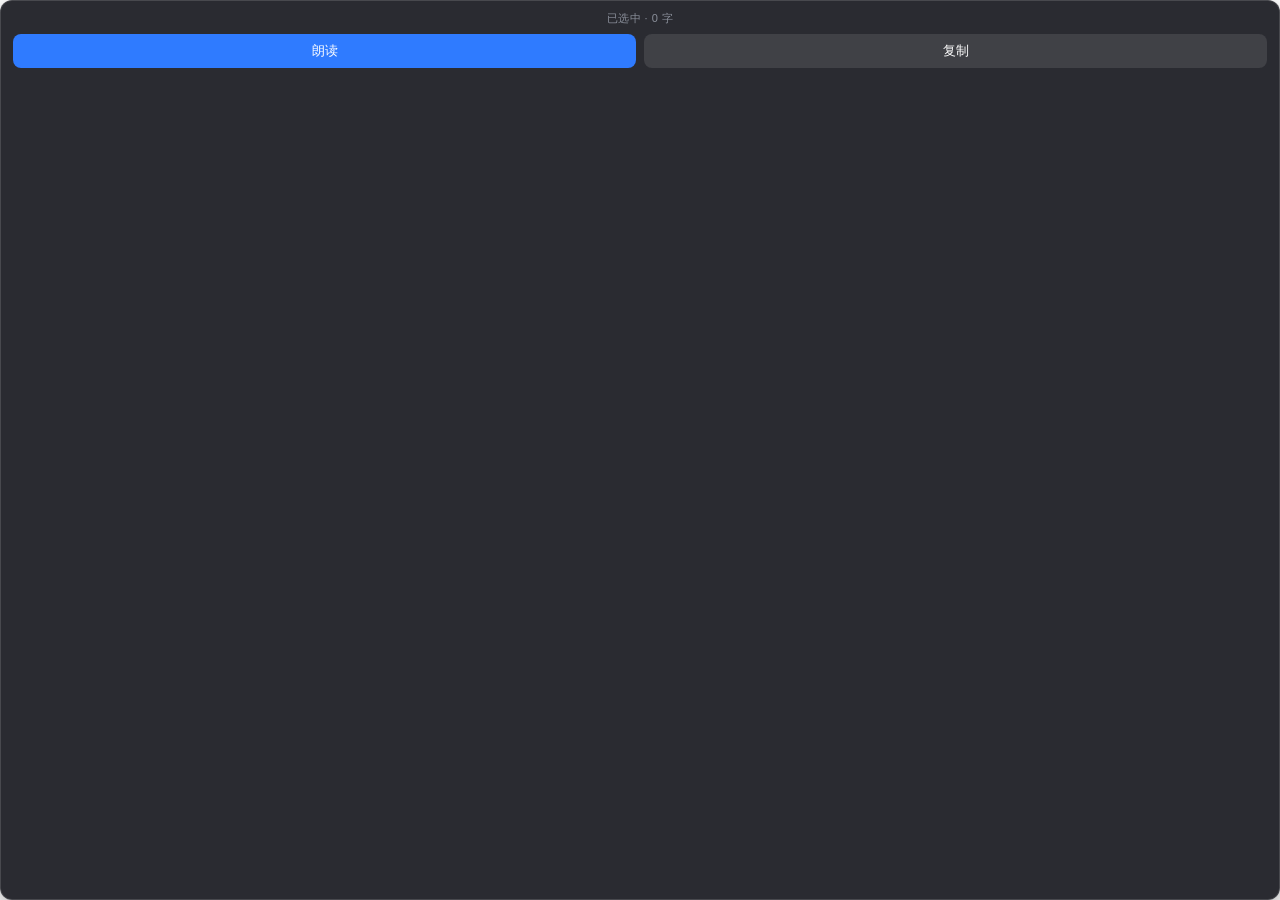
==== assets/web/floater.html @ 40645547 "悬浮框抓取+面板退出修复: 新增floater窗口, 抓取不再锁死面板(双击可唤出), 面板退出按钮绑定quit命令" ====
<!DOCTYPE html>
<html lang="zh-CN">
<head>
<meta charset="UTF-8">
<meta name="viewport" content="width=device-width, initial-scale=1.0">
<title>Floater</title>
<style>
  * { margin: 0; padding: 0; box-sizing: border-box; -webkit-user-select: none; user-select: none; }
  html, body { width: 100%; height: 100%; background: transparent; overflow: hidden;
    font-family: "Microsoft YaHei", "PingFang SC", sans-serif; }
  #box {
    position: fixed; inset: 0;
    background: rgba(24, 26, 32, 0.92);
    border: 1px solid rgba(255, 255, 255, 0.14);
    border-radius: 12px;
    box-shadow: 0 8px 24px rgba(0, 0, 0, 0.35);
    display: flex; flex-direction: column;
    padding: 10px 12px;
    gap: 8px;
  }
  #title { font-size: 11px; color: #8a8f9a; text-align: center; letter-spacing: 0.5px; }
  #actions { display: flex; gap: 8px; }
  .btn {
    flex: 1; padding: 8px 0; border: none; border-radius: 8px;
    font-size: 13px; cursor: pointer; color: #fff;
    background: rgba(255, 255, 255, 0.10);
    transition: background 0.15s;
  }
  .btn:hover { background: rgba(255, 255, 255, 0.20); }
  .btn:active { background: rgba(255, 255, 255, 0.26); }
  #btn-read { background: #2f7bff; }
  #btn-read:hover { background: #3d86ff; }
</style>
</head>
<body>
<div id="box">
  <div id="title">已选中 · <span id="count">0</span> 字</div>
  <div id="actions">
    <button id="btn-read" class="btn">朗读</button>
    <button id="btn-copy" class="btn">复制</button>
  </div>
</div>
<script type="module" src="floater.js"></script>
</body>
</html>
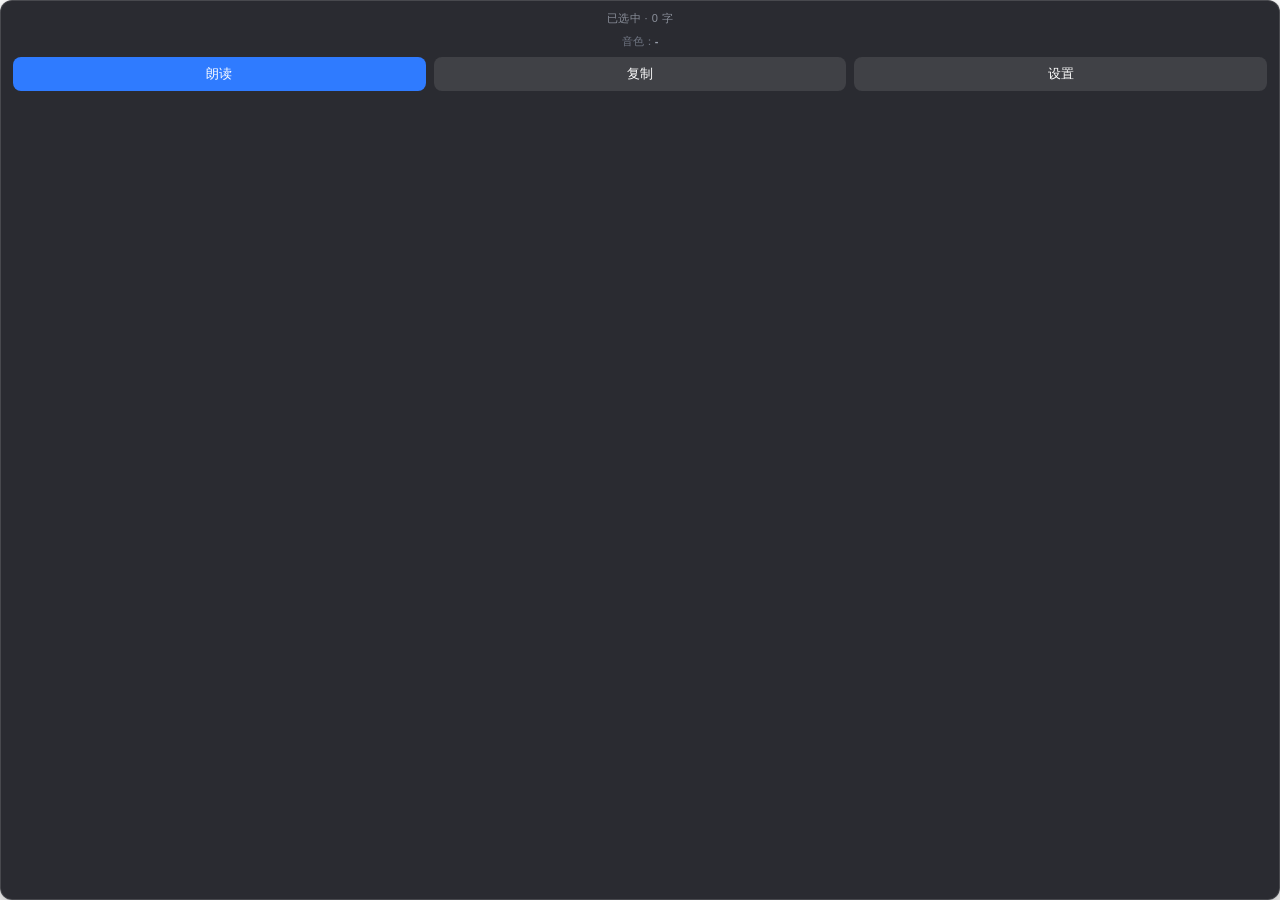
==== commit 7b8f0ff9: "面板-悬浮框联动+grabber事件驱动重构: 悬浮框显示当前音色并可呼出面板设置, 抓取时面板退作后台设置, grabber改为UIA事件+剪贴板监听的无鼠标监控方案" ====
--- a/assets/web/floater.html
+++ b/assets/web/floater.html
@@ -19,6 +19,11 @@
     gap: 8px;
   }
   #title { font-size: 11px; color: #8a8f9a; text-align: center; letter-spacing: 0.5px; }
+  #voice-line {
+    font-size: 11px; color: #6f7582; text-align: center;
+    white-space: nowrap; overflow: hidden; text-overflow: ellipsis;
+  }
+  #voice-line b { color: #9aa0ad; font-weight: 600; }
   #actions { display: flex; gap: 8px; }
   .btn {
     flex: 1; padding: 8px 0; border: none; border-radius: 8px;
@@ -35,9 +40,11 @@
 <body>
 <div id="box">
   <div id="title">已选中 · <span id="count">0</span> 字</div>
+  <div id="voice-line">音色：<b id="voice">-</b></div>
   <div id="actions">
     <button id="btn-read" class="btn">朗读</button>
     <button id="btn-copy" class="btn">复制</button>
+    <button id="btn-settings" class="btn">设置</button>
   </div>
 </div>
 <script type="module" src="floater.js"></script>
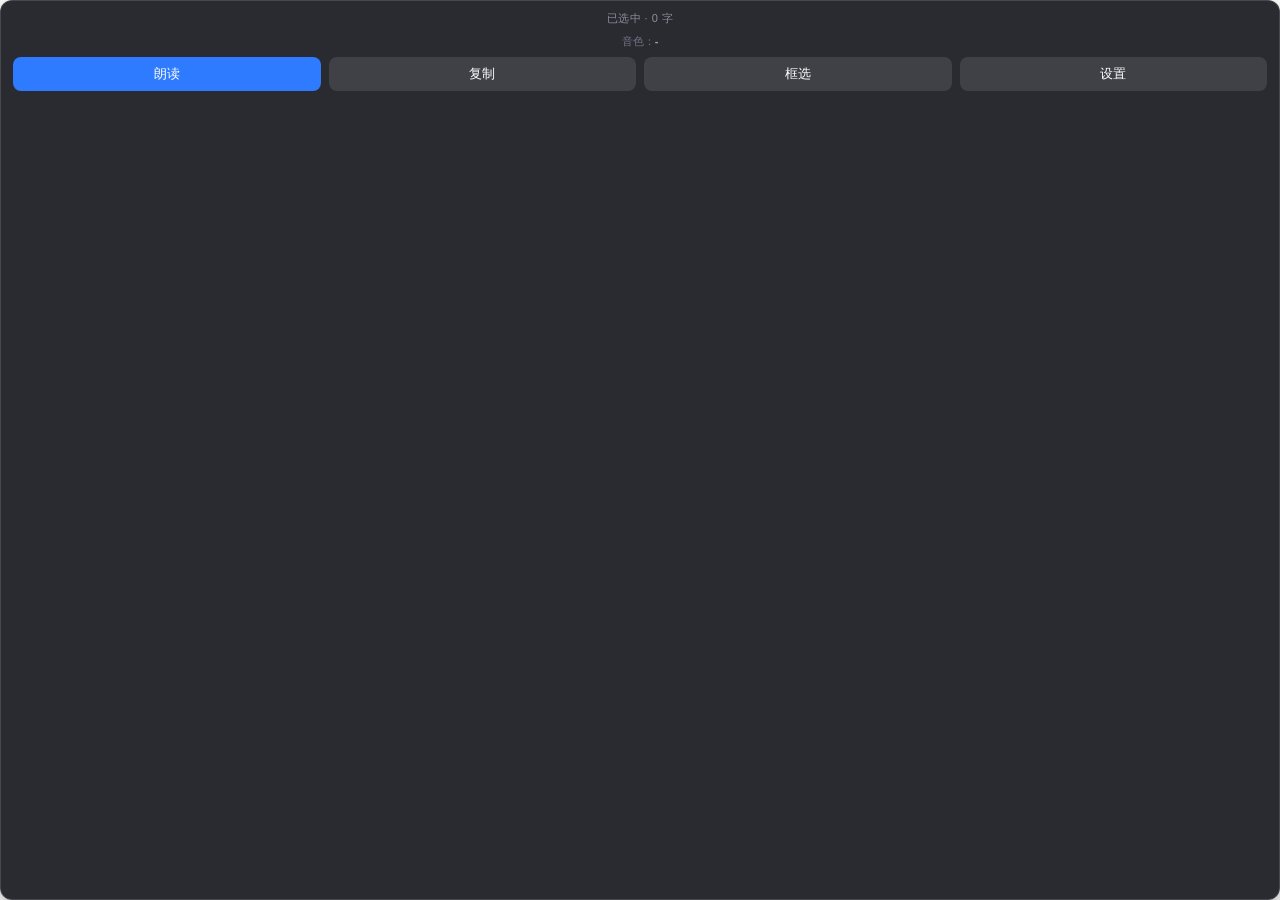
==== commit e4d1249e: "抓取增强+乱跳修复: 新增selread主动读取/clipwatch剪贴板监听/框选OCR命令, Chromium类应用过滤噪音选区事件(未选中不再误弹)" ====
--- a/assets/web/floater.html
+++ b/assets/web/floater.html
@@ -44,6 +44,7 @@
   <div id="actions">
     <button id="btn-read" class="btn">朗读</button>
     <button id="btn-copy" class="btn">复制</button>
+    <button id="btn-crop" class="btn">框选</button>
     <button id="btn-settings" class="btn">设置</button>
   </div>
 </div>
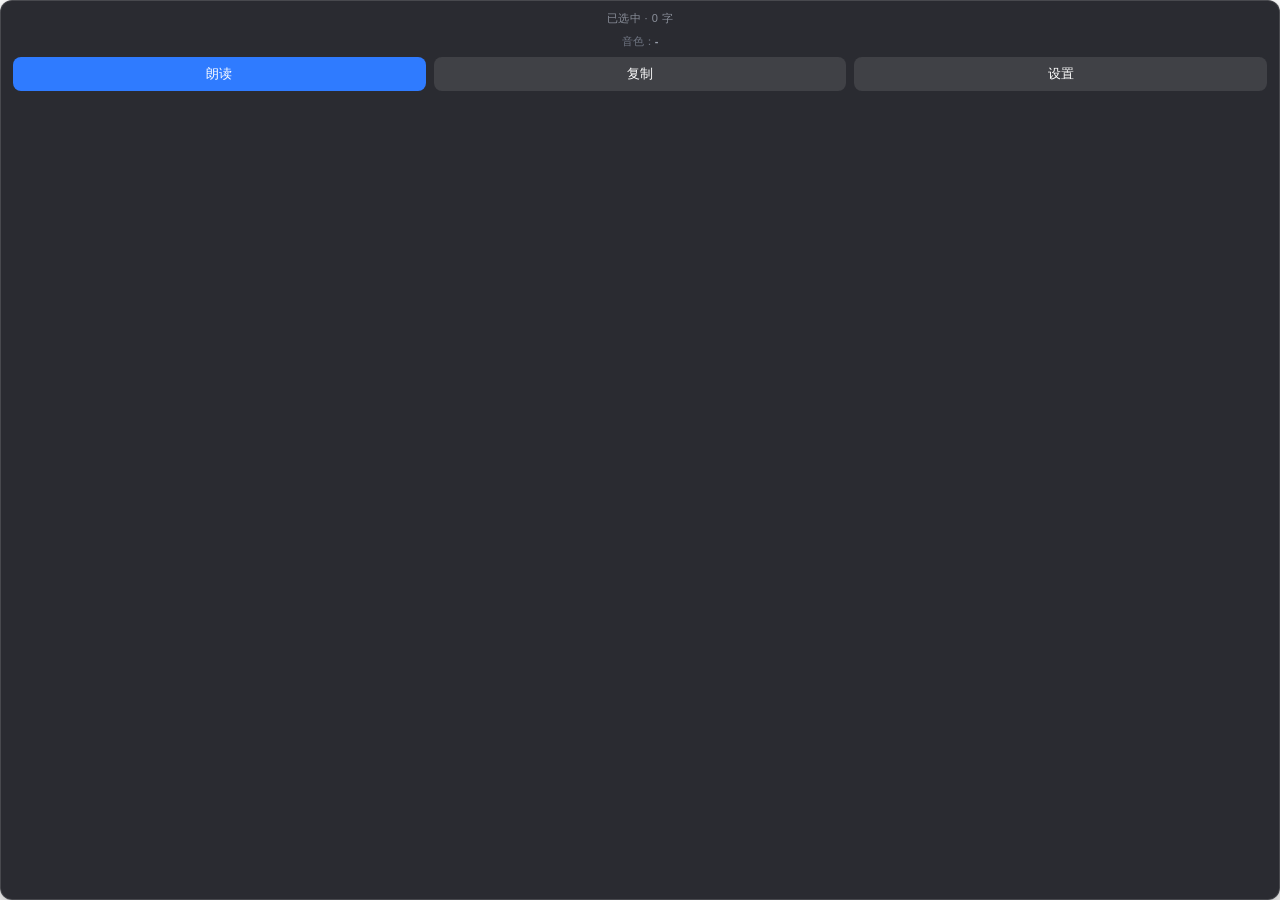
==== commit ee715853: "跳过注入管理改内联下拉框: 常驻选取窗口+释放所选, 删除拖放区与弹窗; 修复面板__TAURI__注入时序(panel-ready顶层广播); 停止与抓取互斥; 朗读悬浮框去掉框选按钮; 清理诊断代" ====
--- a/assets/web/floater.html
+++ b/assets/web/floater.html
@@ -44,7 +44,6 @@
   <div id="actions">
     <button id="btn-read" class="btn">朗读</button>
     <button id="btn-copy" class="btn">复制</button>
-    <button id="btn-crop" class="btn">框选</button>
     <button id="btn-settings" class="btn">设置</button>
   </div>
 </div>
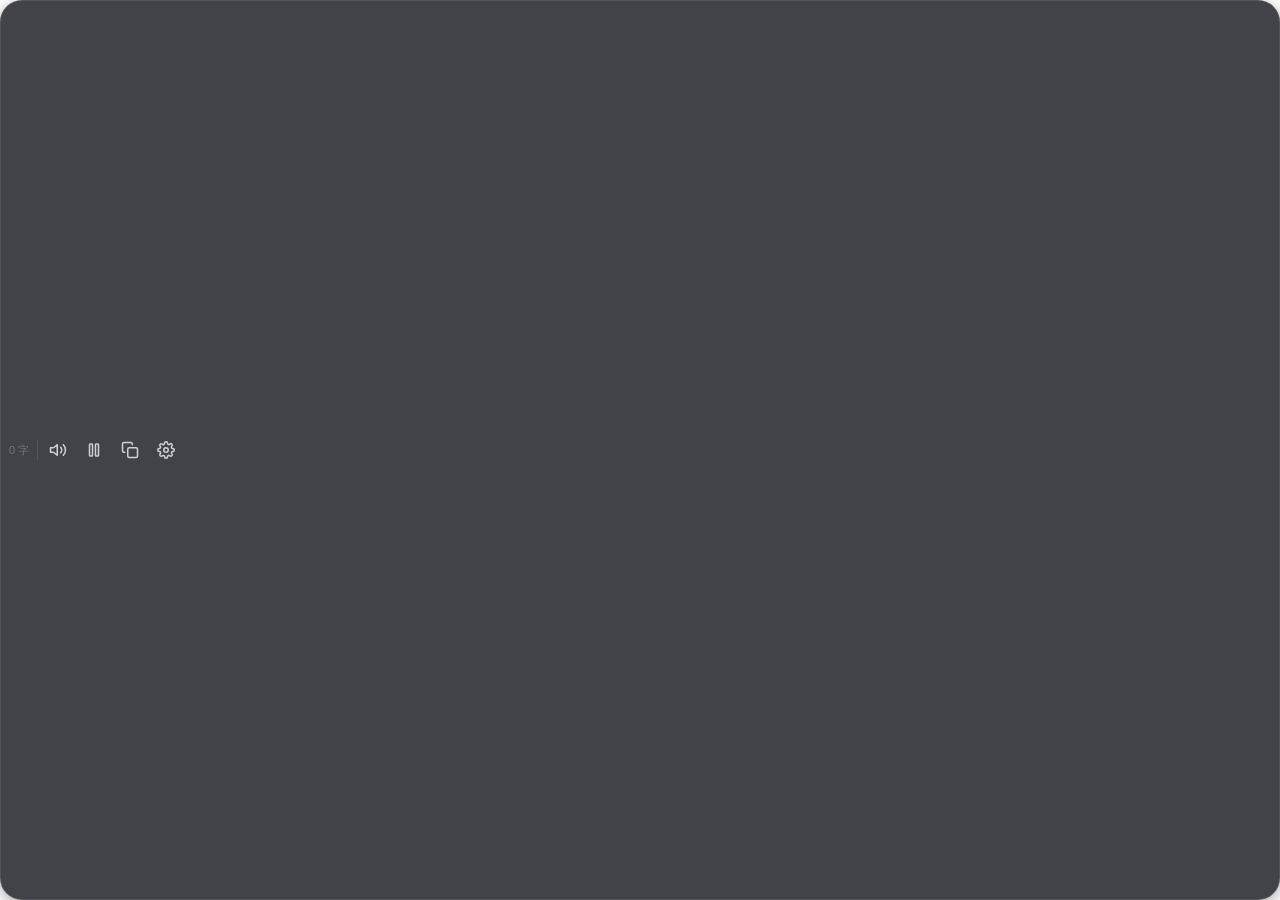
==== commit 448428d5: "悬浮框改为透明胶囊式(340x44图标按钮、深色半透明背景、可拖动) + 面板/悬浮框窗口透明化并关闭阴影; 进度条代码(逻辑+CSS+HTML)保留为注释以防误删" ====
--- a/assets/web/floater.html
+++ b/assets/web/floater.html
@@ -8,44 +8,63 @@
   * { margin: 0; padding: 0; box-sizing: border-box; -webkit-user-select: none; user-select: none; }
   html, body { width: 100%; height: 100%; background: transparent; overflow: hidden;
     font-family: "Microsoft YaHei", "PingFang SC", sans-serif; }
-  #box {
+  body::before {
+    content: ''; position: fixed; inset: 0;
+    background: rgba(30, 32, 38, 0.84);
+    border-radius: 22px;
+    pointer-events: none;
+  }
+  #bar {
     position: fixed; inset: 0;
-    background: rgba(24, 26, 32, 0.92);
-    border: 1px solid rgba(255, 255, 255, 0.14);
-    border-radius: 12px;
-    box-shadow: 0 8px 24px rgba(0, 0, 0, 0.35);
-    display: flex; flex-direction: column;
-    padding: 10px 12px;
-    gap: 8px;
+    display: flex; align-items: center;
+    border: 1px solid rgba(255, 255, 255, 0.10);
+    border-radius: 22px;
+    box-shadow: 0 4px 16px rgba(0, 0, 0, 0.35);
+    padding: 0 4px;
+    gap: 0;
   }
-  #title { font-size: 11px; color: #8a8f9a; text-align: center; letter-spacing: 0.5px; }
-  #voice-line {
-    font-size: 11px; color: #6f7582; text-align: center;
-    white-space: nowrap; overflow: hidden; text-overflow: ellipsis;
+  .btn {
+    width: 36px; height: 36px;
+    border: none; border-radius: 8px;
+    cursor: pointer;
+    background: transparent;
+    display: flex; align-items: center; justify-content: center;
+    transition: background 0.12s;
   }
-  #voice-line b { color: #9aa0ad; font-weight: 600; }
-  #actions { display: flex; gap: 8px; }
-  .btn {
-    flex: 1; padding: 8px 0; border: none; border-radius: 8px;
-    font-size: 13px; cursor: pointer; color: #fff;
+  .btn:hover { background: rgba(255, 255, 255, 0.10); }
+  .btn:active { background: rgba(255, 255, 255, 0.16); }
+  .btn svg { width: 18px; height: 18px; fill: none; stroke: #d0d2d6; stroke-width: 2; stroke-linecap: round; stroke-linejoin: round; }
+  .btn:hover svg { stroke: #fff; }
+  .sep {
+    width: 1px; height: 20px;
     background: rgba(255, 255, 255, 0.10);
-    transition: background 0.15s;
+    margin: 0 2px;
   }
-  .btn:hover { background: rgba(255, 255, 255, 0.20); }
-  .btn:active { background: rgba(255, 255, 255, 0.26); }
-  #btn-read { background: #2f7bff; }
-  #btn-read:hover { background: #3d86ff; }
+  #info {
+    font-size: 11px; color: #6f7582;
+    padding: 0 6px 0 4px;
+    white-space: nowrap;
+  }
+  #btn-pause.active svg { stroke: #f0b429; }
 </style>
 </head>
 <body>
-<div id="box">
-  <div id="title">已选中 · <span id="count">0</span> 字</div>
-  <div id="voice-line">音色：<b id="voice">-</b></div>
-  <div id="actions">
-    <button id="btn-read" class="btn">朗读</button>
-    <button id="btn-copy" class="btn">复制</button>
-    <button id="btn-settings" class="btn">设置</button>
-  </div>
+<div id="bar">
+  <div id="info"><span id="count">0</span> 字</div>
+  <div class="sep"></div>
+  <button id="btn-read" class="btn" title="朗读">
+    <svg viewBox="0 0 24 24"><path d="M11 5L6 9H2v6h4l5 4V5z"/><path d="M19.07 4.93a10 10 0 0 1 0 14.14M15.54 8.46a5 5 0 0 1 0 7.07"/></svg>
+  </button>
+  <button id="btn-pause" class="btn" title="暂停">
+    <svg id="pause-icon" viewBox="0 0 24 24"><rect x="6" y="4" width="4" height="16" rx="1"/><rect x="14" y="4" width="4" height="16" rx="1"/></svg>
+    <svg id="play-icon" viewBox="0 0 24 24" style="display:none"><polygon points="6 5 20 12 6 19 6 5"/></svg>
+  </button>
+  <button id="btn-copy" class="btn" title="复制">
+    <svg viewBox="0 0 24 24"><rect x="9" y="9" width="13" height="13" rx="2"/><path d="M5 15H4a2 2 0 0 1-2-2V4a2 2 0 0 1 2-2h9a2 2 0 0 1 2 2v1"/></svg>
+  </button>
+  <button id="btn-settings" class="btn" title="设置">
+    <svg viewBox="0 0 24 24"><circle cx="12" cy="12" r="3"/><path d="M19.4 15a1.65 1.65 0 0 0 .33 1.82l.06.06a2 2 0 0 1-2.83 2.83l-.06-.06a1.65 1.65 0 0 0-1.82-.33 1.65 1.65 0 0 0-1 1.51V21a2 2 0 0 1-4 0v-.09A1.65 1.65 0 0 0 9 19.4a1.65 1.65 0 0 0-1.82.33l-.06.06a2 2 0 0 1-2.83-2.83l.06-.06A1.65 1.65 0 0 0 4.68 15a1.65 1.65 0 0 0-1.51-1H3a2 2 0 0 1 0-4h.09A1.65 1.65 0 0 0 4.6 9a1.65 1.65 0 0 0-.33-1.82l-.06-.06a2 2 0 0 1 2.83-2.83l.06.06A1.65 1.65 0 0 0 9 4.68a1.65 1.65 0 0 0 1-1.51V3a2 2 0 0 1 4 0v.09a1.65 1.65 0 0 0 1 1.51 1.65 1.65 0 0 0 1.82-.33l.06-.06a2 2 0 0 1 2.83 2.83l-.06.06A1.65 1.65 0 0 0 19.4 9a1.65 1.65 0 0 0 1.51 1H21a2 2 0 0 1 0 4h-.09a1.65 1.65 0 0 0-1.51 1z"/></svg>
+  </button>
 </div>
 <script type="module" src="floater.js"></script>
 </body>
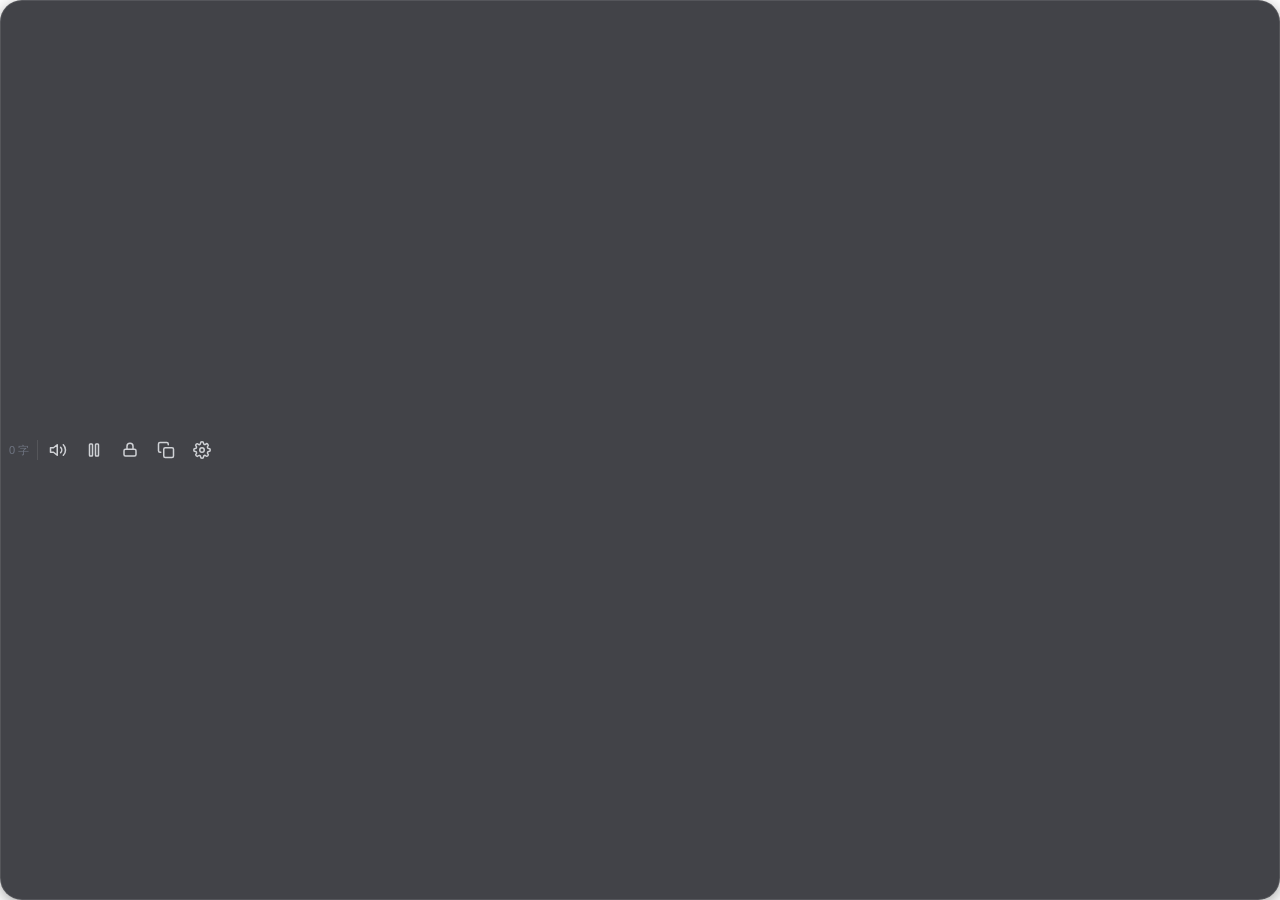
==== commit cd37b3ab: "悬浮框新增朗读锁定: 记录最近抓取来源窗口(上报带hwnd), 锁定后grabber只抓该窗口, 切其他软件不捕捉、朗读不被打断; 修复grab_lock命令payload字段名(text); 悬浮框" ====
--- a/assets/web/floater.html
+++ b/assets/web/floater.html
@@ -10,7 +10,7 @@
     font-family: "Microsoft YaHei", "PingFang SC", sans-serif; }
   body::before {
     content: ''; position: fixed; inset: 0;
-    background: rgba(30, 32, 38, 0.84);
+    background: var(--floater-bg, rgba(30, 32, 38, 0.84));
     border-radius: 22px;
     pointer-events: none;
   }
@@ -46,6 +46,8 @@
     white-space: nowrap;
   }
   #btn-pause.active svg { stroke: #f0b429; }
+  #btn-lock.active svg { stroke: #4fc3f7; }
+  #btn-lock.active { background: rgba(79, 195, 247, 0.16); }
 </style>
 </head>
 <body>
@@ -59,6 +61,9 @@
     <svg id="pause-icon" viewBox="0 0 24 24"><rect x="6" y="4" width="4" height="16" rx="1"/><rect x="14" y="4" width="4" height="16" rx="1"/></svg>
     <svg id="play-icon" viewBox="0 0 24 24" style="display:none"><polygon points="6 5 20 12 6 19 6 5"/></svg>
   </button>
+  <button id="btn-lock" class="btn" title="锁定当前软件（不捕捉其他软件）">
+    <svg viewBox="0 0 24 24"><rect x="4" y="11" width="16" height="9" rx="2"/><path d="M8 11V7a4 4 0 0 1 8 0v4"/></svg>
+  </button>
   <button id="btn-copy" class="btn" title="复制">
     <svg viewBox="0 0 24 24"><rect x="9" y="9" width="13" height="13" rx="2"/><path d="M5 15H4a2 2 0 0 1-2-2V4a2 2 0 0 1 2-2h9a2 2 0 0 1 2 2v1"/></svg>
   </button>
